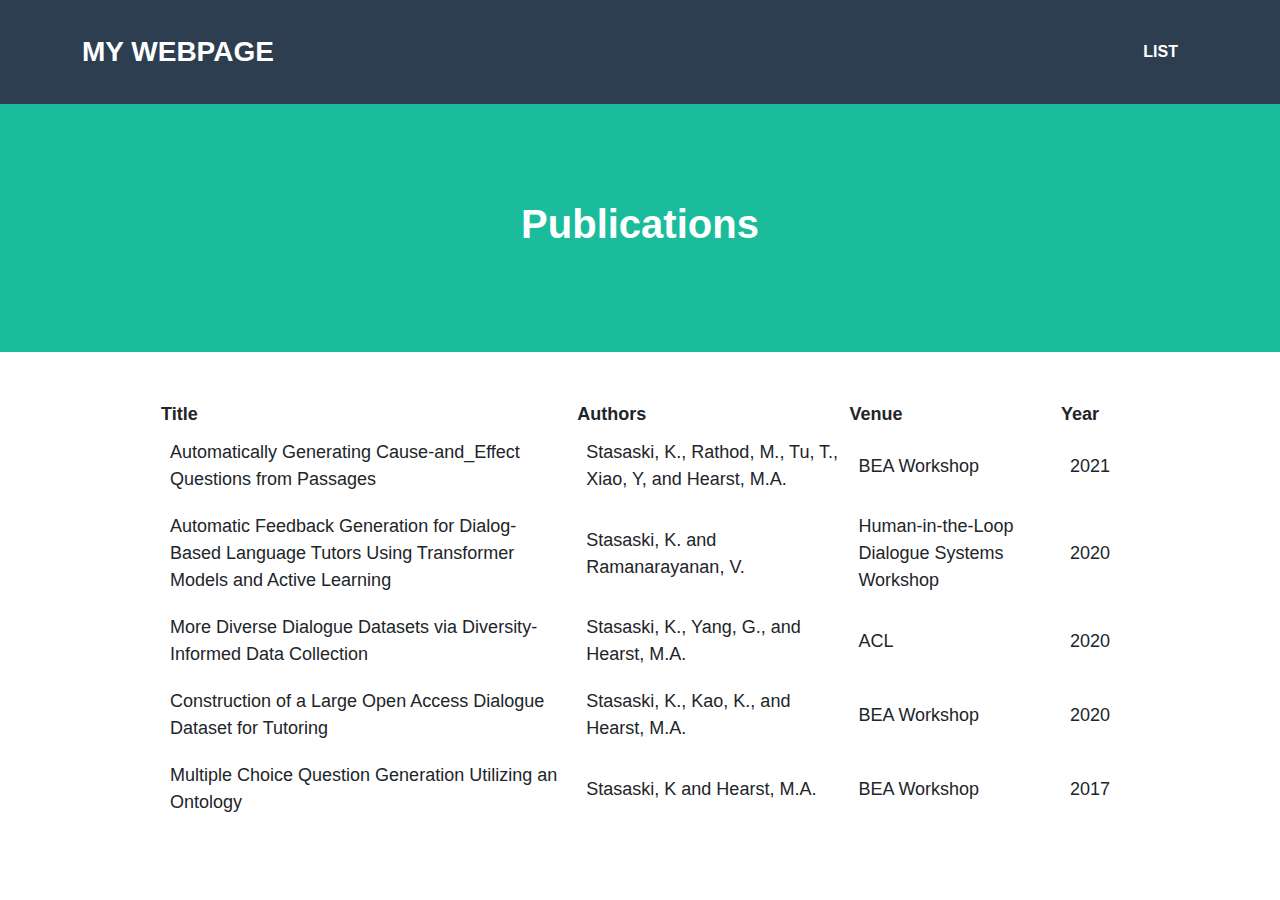
==== list.html @ 34e78dfe "First Step" ====
<!DOCTYPE HTML>  
<html>  
    <header>
        <link rel="stylesheet" href="style.css">
        <link rel="stylesheet" href="table_style.css">
        <title>My Webpage Title</title>
    </header>
    <body>  
        <!---Navigation--->
        <!--This section of code defines the navigation bar at the top of the page.  The classes used here are defined in the style.css file.-->
        <nav class="navbar navbar-expand-lg bg-secondary text-uppercase fixed-top" id="mainNav">
            <div class="container">
                <!--This code defines the "My Webpage" link in the top right corner of the navigation pane-->
                <a class="navbar-brand" href="">My Webpage</a>
                <!--This code defines the "List" link in the top left corner of the navigation pane-->
                <ul class="navbar-nav ms-auto">
                    <li class="nav-item mx-0 mx-lg-1"><a class="nav-link py-3 px-0 px-lg-3 rounded" href="./list.html">List</a></li>
                </ul>
            </div>
        </nav>
        <!--This code creates the middle section of the webpage-->
        <header class="masthead bg-primary text-white text-center">
            <h1>Publications</h1>
        </header>
        <!--Here is where the table will be loaded in.  The actual table will be loaded in JavaScript.-->
        <center>
            <br /><br />
            <div id="showDataJSON"></div>
        </center>
    </body>

    <script>

        /*
        * RENDERING THE JSON TABLE
        * Get JSON data from file
        * Get headers from retrieved data
        * Set headers for table
        * Add data to table
        * Add table to DOM
        */
        fetch('./list_data.json')
            .then(response => response.json())
            .then(data => {

                /*
                This section creates the base table and finds the root json node.
                */
                var jsonTable = document.createElement("table");
                var tr = jsonTable.insertRow(-1);   
                jsonTable.style.width = "75%";
                let root;
                for (let prop in data) {
                    root = prop;
                }

                /*
                This section selects the headers for the table
                */
                let headers = Object.keys(data[root][0]);
                headers.forEach(header => {
                    var th = document.createElement("th");      
                    th.innerHTML = header;
                    tr.appendChild(th);
                })              
                /*
                This section adds the data into each row of the list
                */
                let items = Object.keys(data[root]);
                items.forEach(item => {
                    tr = jsonTable.insertRow(-1);
                    for (let key in data[root][item]) {
                       var tabCell = tr.insertCell(-1);
                       tabCell.innerHTML = data[root][item][key];
                    }
                })
                /*
                This section adds the table to the HTML
                */
                var divContainer = document.getElementById("showDataJSON");
                divContainer.innerHTML = "";
                divContainer.appendChild(jsonTable);
            });
    </script>  
</html>
---- table_style.css ----
table {
  width: 75%;
  font-size: large;
}

td {
  padding: 10px;
}
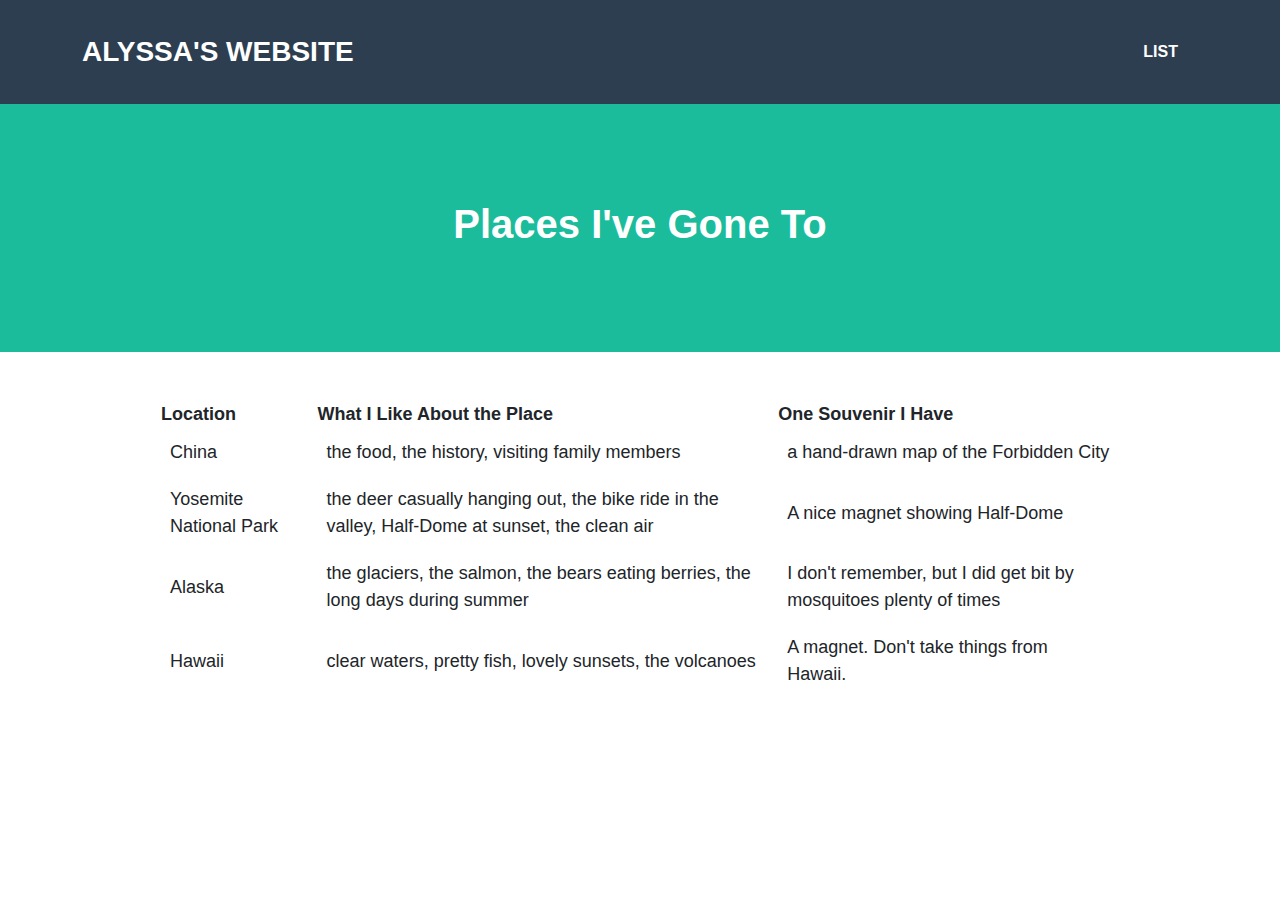
==== commit fcaf6cb0: "change 3" ====
--- a/list.html
+++ b/list.html
@@ -11,16 +11,16 @@
         <nav class="navbar navbar-expand-lg bg-secondary text-uppercase fixed-top" id="mainNav">
             <div class="container">
                 <!--This code defines the "My Webpage" link in the top right corner of the navigation pane-->
-                <a class="navbar-brand" href="">My Webpage</a>
+                <a class="navbar-brand" href="">Alyssa's website</a>
                 <!--This code defines the "List" link in the top left corner of the navigation pane-->
                 <ul class="navbar-nav ms-auto">
-                    <li class="nav-item mx-0 mx-lg-1"><a class="nav-link py-3 px-0 px-lg-3 rounded" href="./list.html">List</a></li>
+                    <li class="nav-item mx-0 mx-lg-1"><a class="nav-link py-3 px-0 px-lg-3 rounded" href="./index.html">List</a></li>
                 </ul>
             </div>
         </nav>
         <!--This code creates the middle section of the webpage-->
         <header class="masthead bg-primary text-white text-center">
-            <h1>Publications</h1>
+            <h1>Places I've Gone To</h1>
         </header>
         <!--Here is where the table will be loaded in.  The actual table will be loaded in JavaScript.-->
         <center>
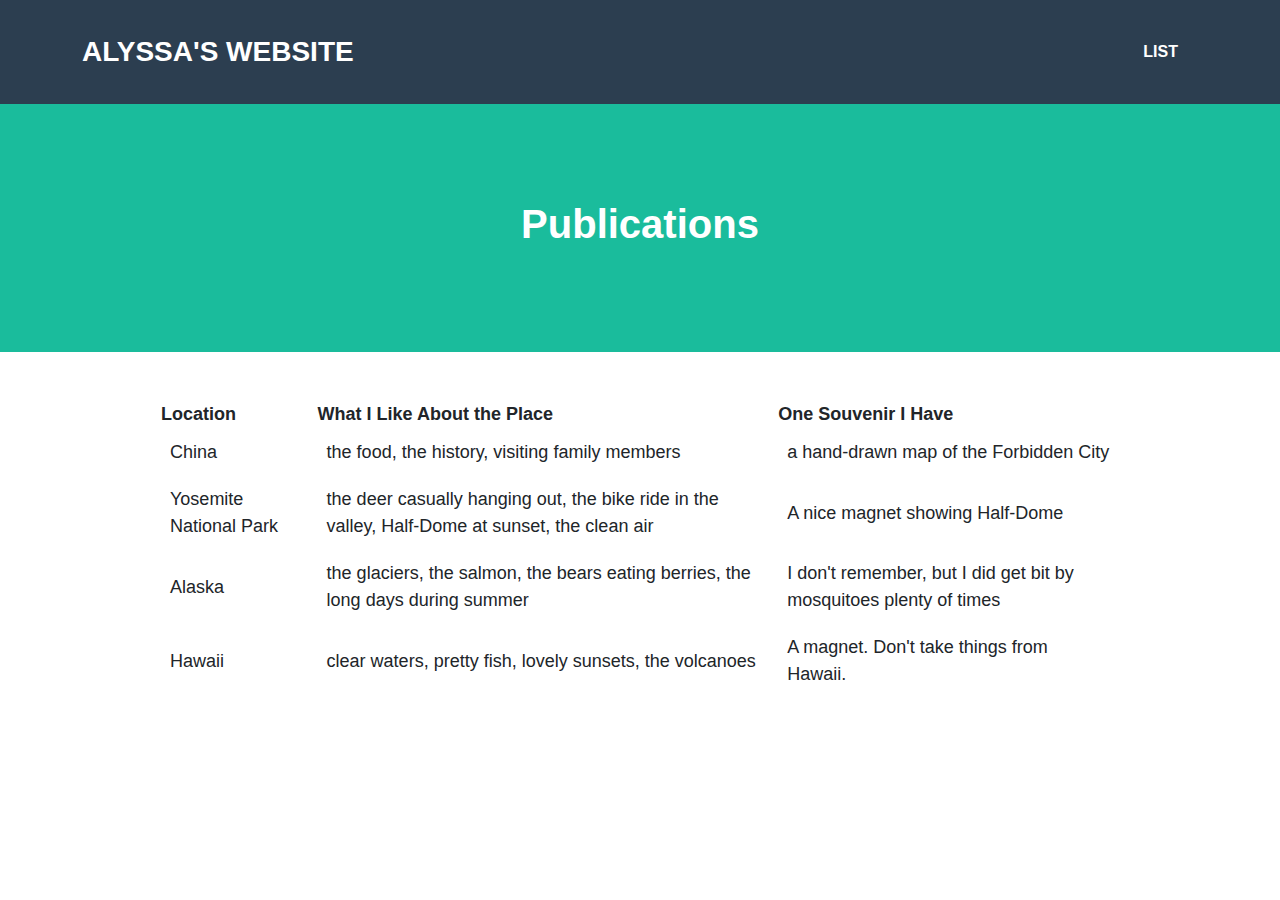
==== commit 3c170902: "Update list.html" ====
--- a/list.html
+++ b/list.html
@@ -11,16 +11,16 @@
         <nav class="navbar navbar-expand-lg bg-secondary text-uppercase fixed-top" id="mainNav">
             <div class="container">
                 <!--This code defines the "My Webpage" link in the top right corner of the navigation pane-->
-                <a class="navbar-brand" href="">Alyssa's website</a>
+                <a class="navbar-brand" href="/index.html">Alyssa's Website</a>
                 <!--This code defines the "List" link in the top left corner of the navigation pane-->
                 <ul class="navbar-nav ms-auto">
-                    <li class="nav-item mx-0 mx-lg-1"><a class="nav-link py-3 px-0 px-lg-3 rounded" href="./index.html">List</a></li>
+                    <li class="nav-item mx-0 mx-lg-1"><a class="nav-link py-3 px-0 px-lg-3 rounded" href="./list.html">List</a></li>
                 </ul>
             </div>
         </nav>
         <!--This code creates the middle section of the webpage-->
         <header class="masthead bg-primary text-white text-center">
-            <h1>Places I've Gone To</h1>
+            <h1>Publications</h1>
         </header>
         <!--Here is where the table will be loaded in.  The actual table will be loaded in JavaScript.-->
         <center>
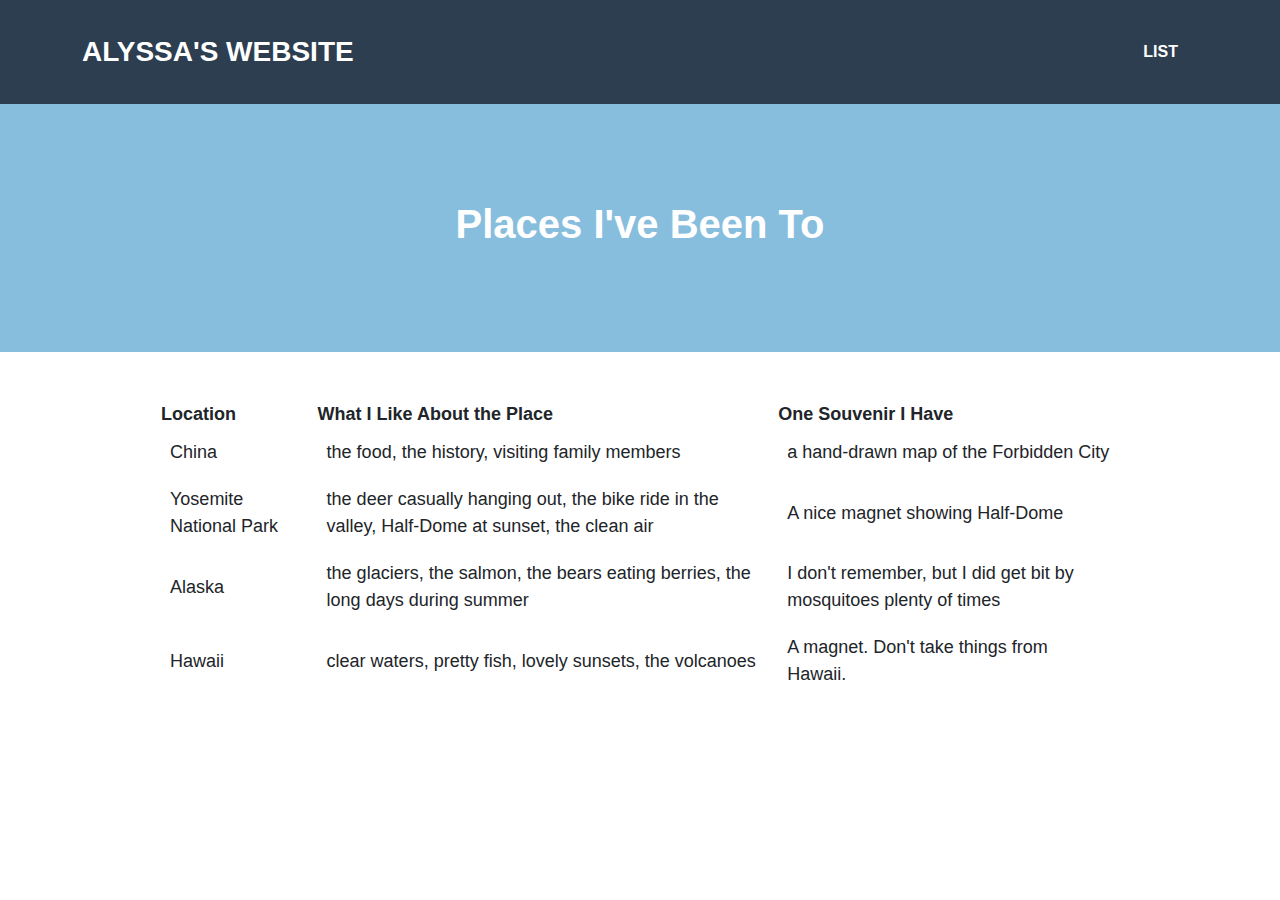
==== commit d9917377: "yet another fix" ====
--- a/list.html
+++ b/list.html
@@ -11,7 +11,7 @@
         <nav class="navbar navbar-expand-lg bg-secondary text-uppercase fixed-top" id="mainNav">
             <div class="container">
                 <!--This code defines the "My Webpage" link in the top right corner of the navigation pane-->
-                <a class="navbar-brand" href="/index.html">Alyssa's Website</a>
+                <a class="navbar-brand" href="./index.html">Alyssa's Website</a>
                 <!--This code defines the "List" link in the top left corner of the navigation pane-->
                 <ul class="navbar-nav ms-auto">
                     <li class="nav-item mx-0 mx-lg-1"><a class="nav-link py-3 px-0 px-lg-3 rounded" href="./list.html">List</a></li>
@@ -20,7 +20,7 @@
         </nav>
         <!--This code creates the middle section of the webpage-->
         <header class="masthead bg-primary text-white text-center">
-            <h1>Publications</h1>
+            <h1>Places I've Been To</h1>
         </header>
         <!--Here is where the table will be loaded in.  The actual table will be loaded in JavaScript.-->
         <center>
